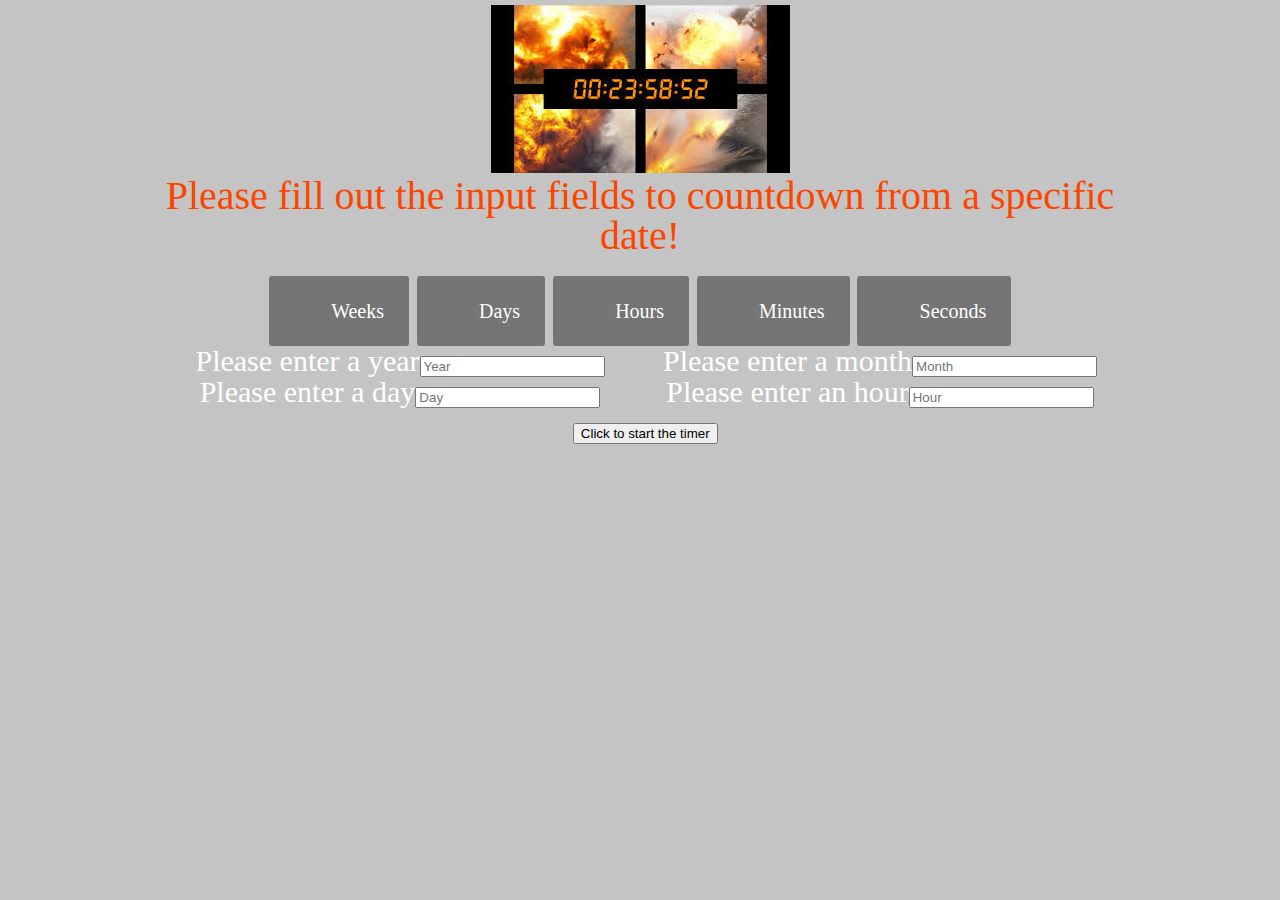
==== Countdown with options HW/index.html @ 9f0f31c3 "Created subfolder with new version for hw options" ====
<!DOCTYPE html>
<html>
<head>
	<title></title>
	<link rel="stylesheet" type="text/css" href="css/reset.css">
	<link rel="stylesheet" type="text/css" href="css/style.css">

</head>
<body>
	

	<!--<h1>Countdown to <br>BATTLE AT BRISTOL</h1>
	<h2>Volunteers vs Hokies!</h2> -->
	
	<div class="header-logo">
		<!--<img src="css/logo-and-track.jpg">-->
		<img src="css/24_countdown.jpg">
		<h2>Please fill out the input fields to countdown from a specific date!</h2>
	</div>

	<div id="countdown-wrapper">
		
		<div class="time-wrapper">
			<div id="weeks"></div>
			<div class="time-text">Weeks</div>
		</div>

		<div class="time-wrapper">
			<div id="days"></div>
			<div class="time-text">Days</div>
		</div>

		<div class="time-wrapper">
			<div id="hours"></div>
			<div class="time-text">Hours</div>
		</div>

		<div class="time-wrapper">
			<div id="minutes"></div>
			<div class="time-text">Minutes</div>
		</div>

		<div class="time-wrapper">
			<div id="seconds"></div>
			<div class="time-text">Seconds</div>
		</div>

		<label>Please enter a year<input type="text" id="userYear" placeholder="Year"></label>
		<label>Please enter a month<input type="text" id="userMonth" placeholder="Month"></label>
		<label>Please enter a day<input type="text" id="userDay" placeholder="Day"></label>
		<label>Please enter an hour<input type="text" id="userHour" placeholder="Hour"></label>
		<button onclick="setInterval(intiTimer, 500);">Click to start the timer</button>


		<!--<button id="zombie" onclick="initTimer('zombie')">Zombie Apoc</button>
		<button id="football" onclick="initTimer('football')">Football</button>
		<button id="moon" onclick="initTimer('moon')">Shoot for the Moon</button>-->
	</div>	
<script type="text/javascript" src="js/scripts.js"></script>
</body>
</html>
---- Countdown with options HW/css/style.css ----
body{
	text-align: center;
	max-width: 960px;
	background-color: #c4c4c4;
	margin: auto;

}

h1{
	color: #3a3a3a;
	font-size: 60px;
	margin: 40px 0px 10px;
}
h2{
	color: #FC4600;
	font-size: 40px;
}

#countdown-wrapper{
	color: #fff;
	font-size: 30px;
	margin-top: 20px;
}

#countdown-wrapper .time-wrapper{
	padding: 10px;
	border-radius: 3px;
	background: #757575;
	display: inline-block;
	border-color: #9c9c9c;
}

.time-wrapper > div{
	padding: 15px;
	border-radius: 3px;
	background-color: #757575;
	display: inline-block;
}

.time-text{
	padding-top: 5px;
	font-size: 20px;
}

.bms{
	width: 100%;
	margin-top: 40px;
	position: relative;
	float: right;
}
.player{
	width: 100%;
	position: relative;
	float: left;
}

#hidden{
	display: none;
}

.header-logo{
	position: relative;
	width: 100%;
	margin-top: 5px;
}

.header-logo img{
	max-width: 100%;
}

label{
	float: left;
	position: relative;
	width: 50%;
}
button{
	position: relative;
	float: left;
	clear: both;
	margin-left: 43%;
	margin-top: 15px;
}
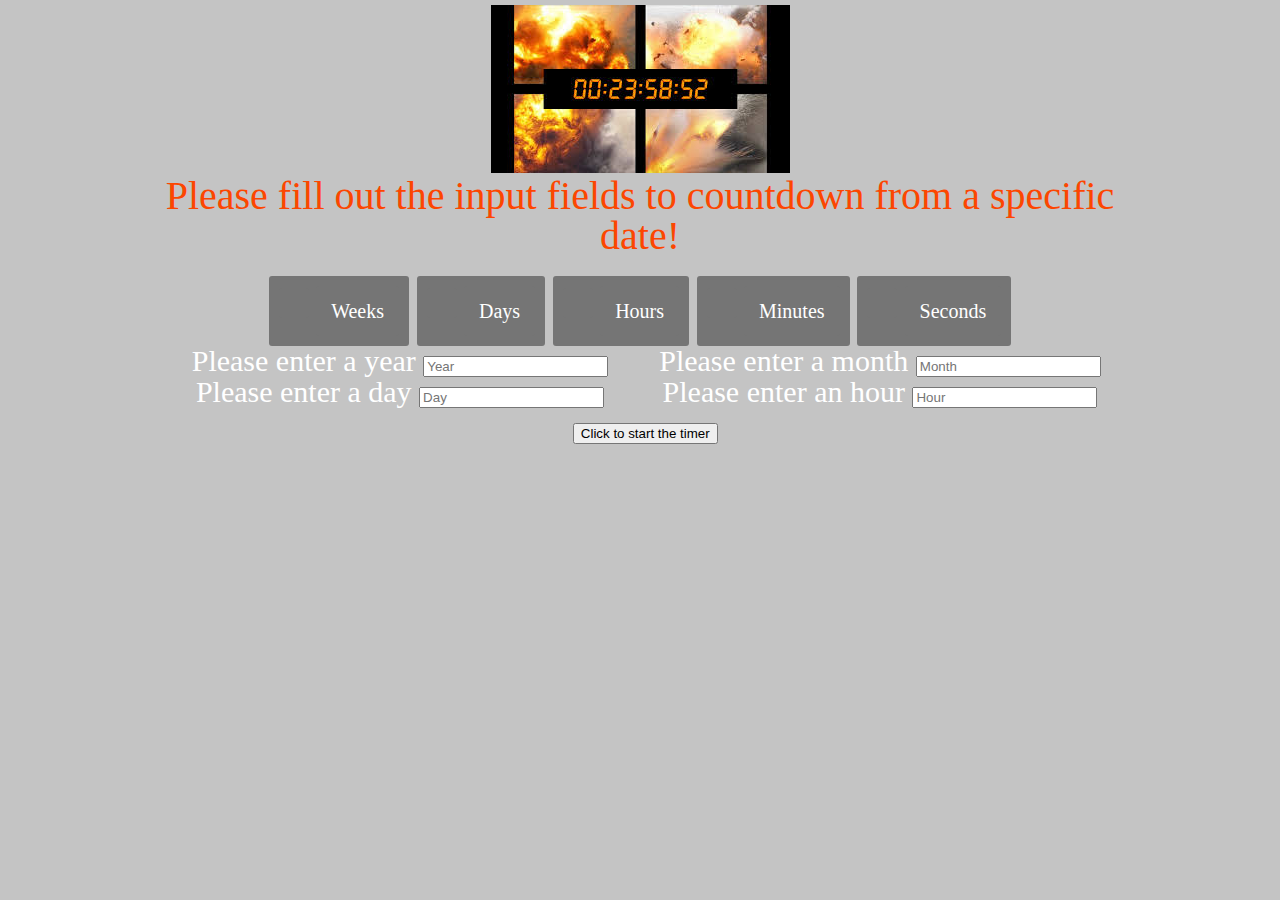
==== commit 42978036: "added additional spacing" ====
--- a/Countdown with options HW/index.html
+++ b/Countdown with options HW/index.html
@@ -45,10 +45,10 @@
 			<div class="time-text">Seconds</div>
 		</div>
 
-		<label>Please enter a year<input type="text" id="userYear" placeholder="Year"></label>
-		<label>Please enter a month<input type="text" id="userMonth" placeholder="Month"></label>
-		<label>Please enter a day<input type="text" id="userDay" placeholder="Day"></label>
-		<label>Please enter an hour<input type="text" id="userHour" placeholder="Hour"></label>
+		<label>Please enter a year <input type="text" id="userYear" placeholder="Year"></label>
+		<label>Please enter a month <input type="text" id="userMonth" placeholder="Month"></label>
+		<label>Please enter a day <input type="text" id="userDay" placeholder="Day"></label>
+		<label>Please enter an hour <input type="text" id="userHour" placeholder="Hour"></label>
 		<button onclick="setInterval(intiTimer, 500);">Click to start the timer</button>
 
 
